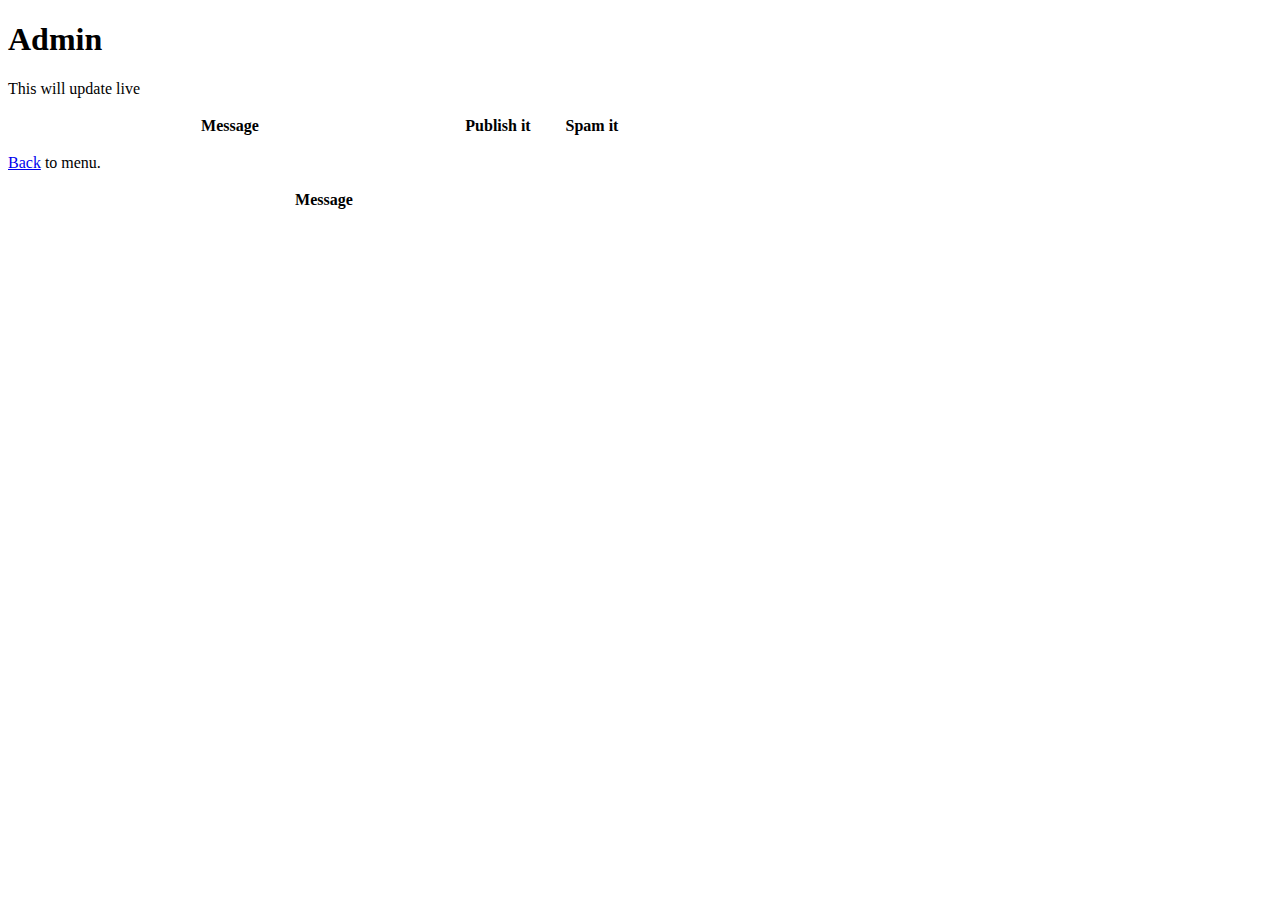
==== public/admin.html @ 36d7f4ae "Merge branch 'master' of git://github.com/davidlowry/node-comment into davidlowry/master" ====
<!DOCTYPE HTML PUBLIC "-//W3C//DTD HTML 4.01//EN" "http://www.w3.org/TR/html4/strict.dtd"> 
<html lang="en"> 
<head> 
  <meta http-equiv="Content-Type" content="text/html; charset=utf-8" /> 
  <title>PoC Admin</title> 

  <script src="/js/dep/jquery.js" type="text/javascript"></script>
  <script src="/js/dep/jquery.jsonp.js" type="text/javascript"></script>
  <script src="/js/lib/admin_client.js" type="text/javascript"></script>
  <script src="/js/dep/jquery.livequery.js" type="text/javascript" charset="utf-8"></script>
  
  <link rel="stylesheet" type="text/css" href="/css/reset.css" media="screen" />
	<link rel="stylesheet" type="text/css" href="/css/text.css" media="screen" />
	<link rel="stylesheet" type="text/css" href="/css/grid.css" media="screen" />
	<link rel="stylesheet" type="text/css" href="/css/layout.css" media="screen" />
	<link rel="stylesheet" type="text/css" href="/css/nav.css" media="screen" />
</head>
<body>
  <h1>Admin</h1>
  <p>This will update live</p>
  <p id="status"></p>
  <p id="admin-notes"></p>
  <table width="50%">
    <thead>
      <tr>
        <th>Message</th>
        <th width="90px">Publish it</th>
        <th width="90px">Spam it</th>
      </tr>
    </thead>
    <tbody  id="messages">
    </tbody>
  </table>
  <p><a href="index.html">Back</a> to menu.</p>
  
  <table width="50%">
    <thead>
      <tr>
        <th>Message</th>
        <!-- <th width="90px">_id</th>
        <th width="90px">Status</th>
        <th width="90px">Restore it</th> -->
      </tr>
    </thead>
    <tbody  id="trashed_messages">
    </tbody>
  </table>

</body>
</html>
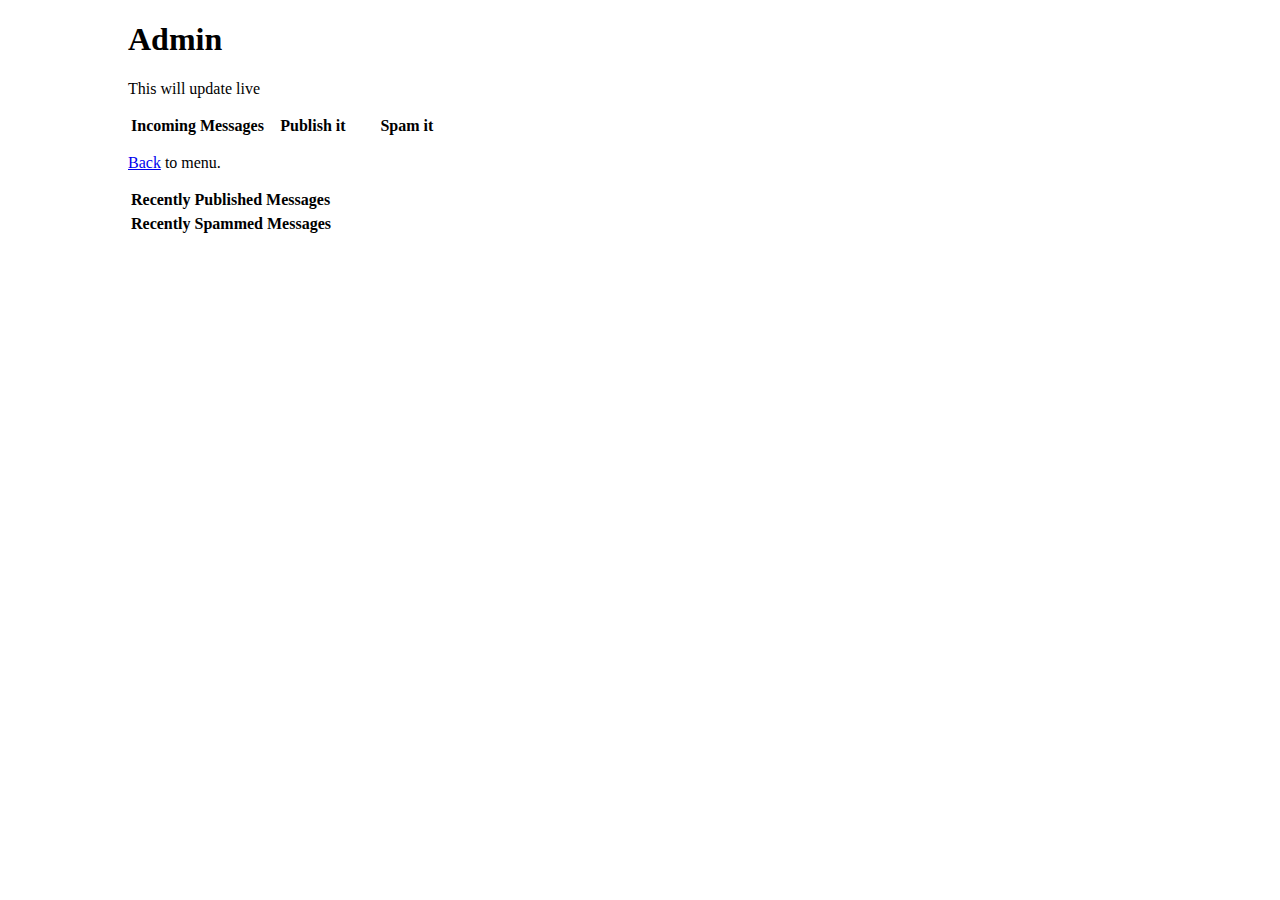
==== commit f19aa597: "Merge branch 'master' of git://github.com/davidlowry/node-comment into davidlowry/master" ====
--- a/public/admin.html
+++ b/public/admin.html
@@ -14,16 +14,23 @@
 	<link rel="stylesheet" type="text/css" href="/css/grid.css" media="screen" />
 	<link rel="stylesheet" type="text/css" href="/css/layout.css" media="screen" />
 	<link rel="stylesheet" type="text/css" href="/css/nav.css" media="screen" />
+	
+	<style type="text/css" media="screen">
+    body {margin: 0 auto; width: 80%;} 
+/*    table {width: 100%; margin: 0 auto;}
+    .half-table {width: 46%; margin-right: 10px; float: left;}
+*/   
+	</style>
 </head>
 <body>
   <h1>Admin</h1>
   <p>This will update live</p>
   <p id="status"></p>
   <p id="admin-notes"></p>
-  <table width="50%">
+  <table class="container_16">
     <thead>
       <tr>
-        <th>Message</th>
+        <th>Incoming Messages</th>
         <th width="90px">Publish it</th>
         <th width="90px">Spam it</th>
       </tr>
@@ -33,18 +40,35 @@
   </table>
   <p><a href="index.html">Back</a> to menu.</p>
   
-  <table width="50%">
-    <thead>
-      <tr>
-        <th>Message</th>
-        <!-- <th width="90px">_id</th>
-        <th width="90px">Status</th>
-        <th width="90px">Restore it</th> -->
-      </tr>
-    </thead>
-    <tbody  id="trashed_messages">
-    </tbody>
-  </table>
+  <div class="container_16">
+    <table class="half-table published grid_8" id="">
+      <thead>
+        <tr>
+          <th>Recently Published Messages</th>
+          <!-- <th width="90px">_id</th>
+          <th width="90px">Status</th>
+          <th width="90px">Restore it</th> -->
+        </tr>
+      </thead>
+      <tbody  id="published_messages">
+      </tbody>
+    </table>
+
+    <table class="half-table grid_8 last" id="">
+      <thead>
+        <tr>
+          <th>Recently Spammed Messages</th>
+          <!-- <th width="90px">_id</th>
+          <th width="90px">Status</th>
+          <th width="90px">Restore it</th> -->
+        </tr>
+      </thead>
+      <tbody  id="spammed_messages">
+      </tbody>
+    </table>
+  </div>
+  
+
 
 </body>
 </html>
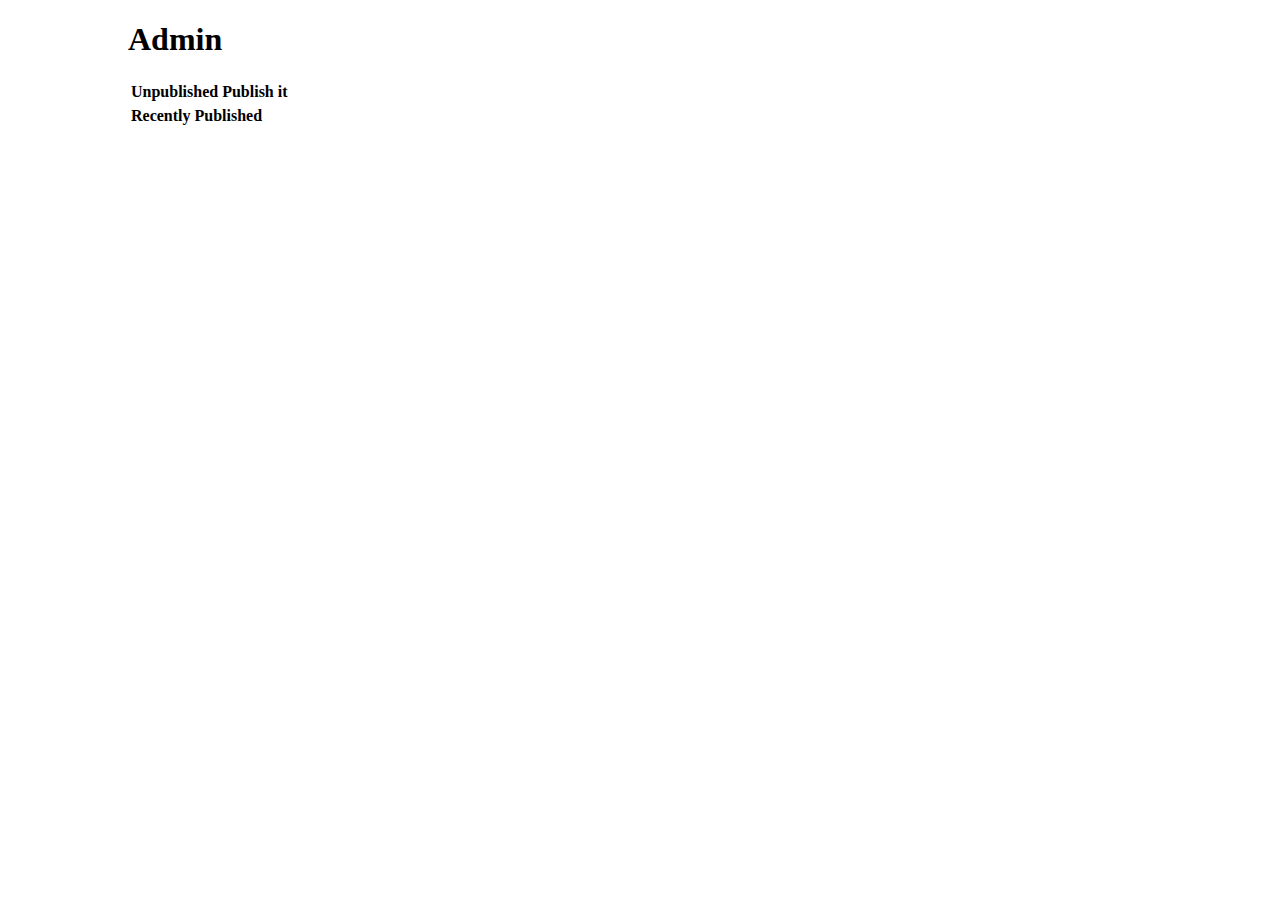
==== commit 04f6a226: "Merge felix's work, refactor a bit, add Mustache.js for node works, add views dir, add admin templat" ====
--- a/public/admin.html
+++ b/public/admin.html
@@ -23,53 +23,35 @@
 	</style>
 </head>
 <body>
-  <h1>Admin</h1>
-  <p>This will update live</p>
-  <p id="status"></p>
-  <p id="admin-notes"></p>
-  <table class="container_16">
-    <thead>
-      <tr>
-        <th>Incoming Messages</th>
-        <th width="90px">Publish it</th>
-        <th width="90px">Spam it</th>
-      </tr>
-    </thead>
-    <tbody  id="messages">
-    </tbody>
-  </table>
-  <p><a href="index.html">Back</a> to menu.</p>
-  
   <div class="container_16">
-    <table class="half-table published grid_8" id="">
+    <h1>Admin</h1>
+    <p id="status"></p>
+    <p id="admin-notes"></p>
+    <table>
       <thead>
         <tr>
-          <th>Recently Published Messages</th>
+          <th>Unpublished</th>
+          <th>Publish it</th>
+        </tr>
+      </thead>
+      <tbody  id="comments">
+      </tbody>
+    </table>
+
+    <table>
+      <thead>
+        <tr>
+          <th>Recently Published</th>
+          <th>&nbsp;</th>
           <!-- <th width="90px">_id</th>
           <th width="90px">Status</th>
           <th width="90px">Restore it</th> -->
         </tr>
       </thead>
-      <tbody  id="published_messages">
-      </tbody>
-    </table>
-
-    <table class="half-table grid_8 last" id="">
-      <thead>
-        <tr>
-          <th>Recently Spammed Messages</th>
-          <!-- <th width="90px">_id</th>
-          <th width="90px">Status</th>
-          <th width="90px">Restore it</th> -->
-        </tr>
-      </thead>
-      <tbody  id="spammed_messages">
+      <tbody  id="trashed_comments">
       </tbody>
     </table>
   </div>
-  
-
-
 </body>
 </html>
 
